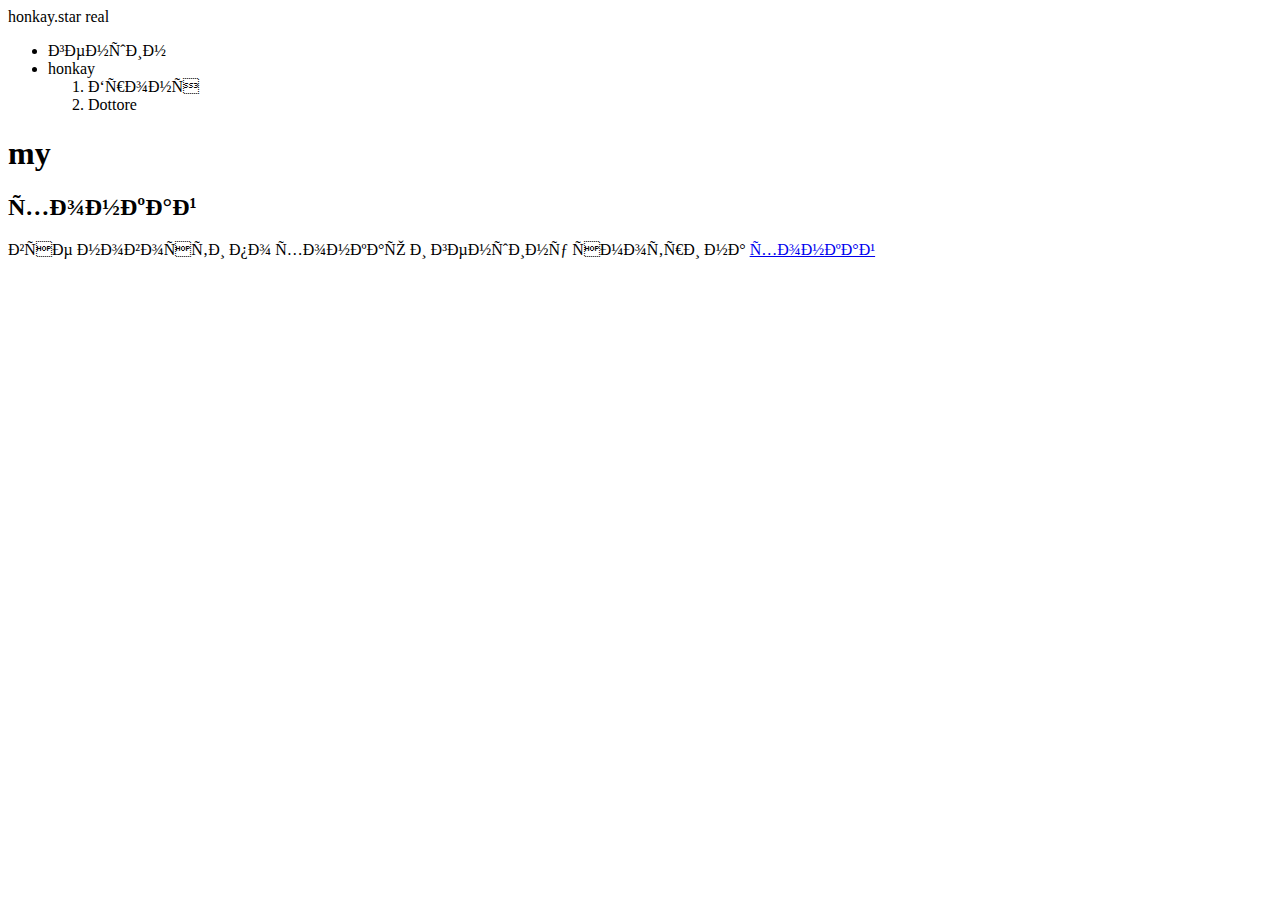
==== index.html @ e86036e8 "микууу" ====
<!doctype html>
<html></html>
  <head>
    <meta charset="5">
    <title>mygames</title>
    <body>honkay.star real
      <ul>
        <li>геншин</li>
        <li>
          honkay
           <ol>
            <li>Броня</li>
            <li>Dottore</li>
           </ol>
        </li>
      </ul>
      <h1>my</h1>
      <h2>хонкай</h2>
      <p2>все новости по хонкаю и геншину смотри на
        <a href="https://hsr.hoyoverse.com/ru-ru/">хонкай</a>
      </p2>
    </body>
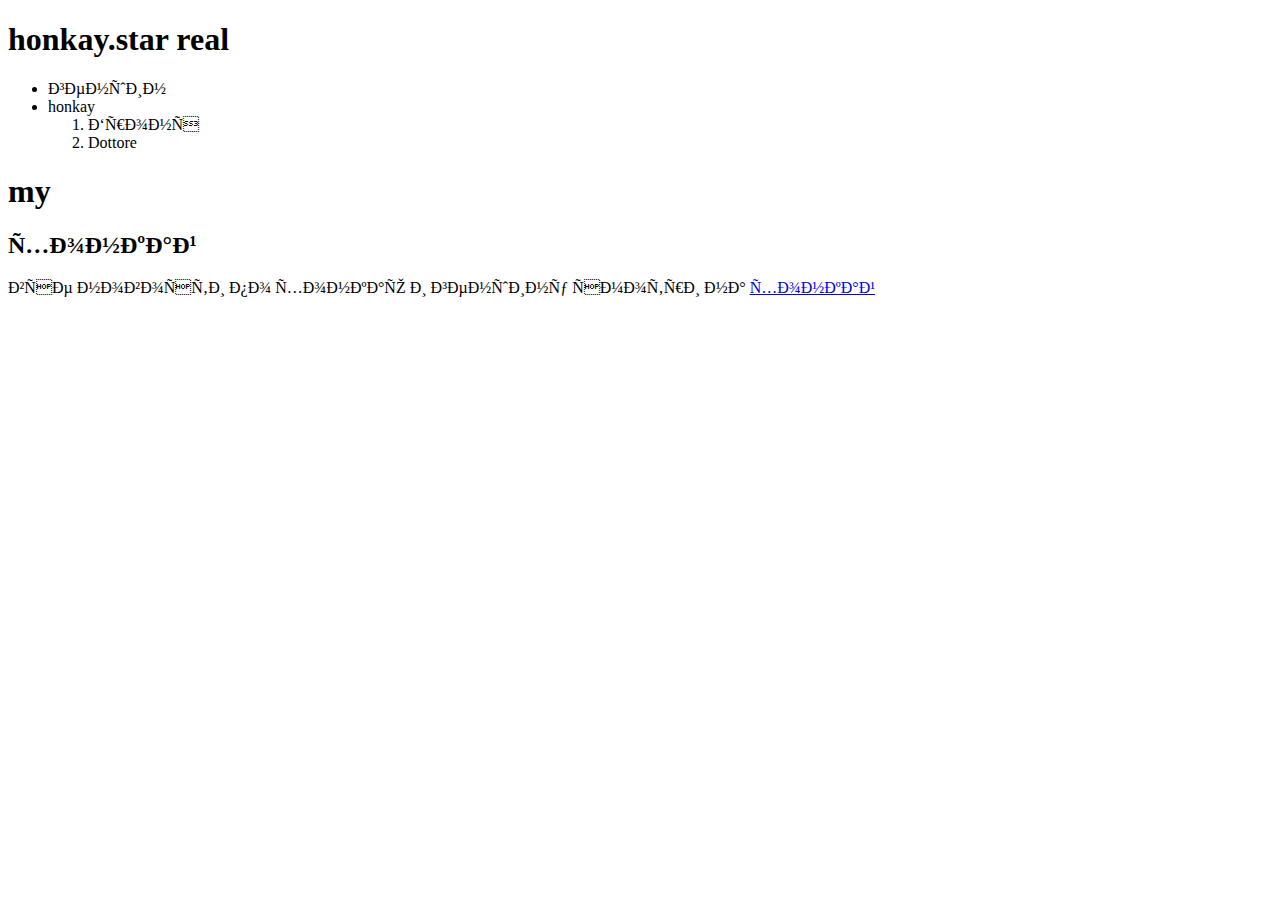
==== commit 17c7efd4: "Wed, Sep 27, 2023, 4:40 PM +07:00" ====
--- a/index.html
+++ b/index.html
@@ -1,22 +1,28 @@
 <!doctype html>
-<html></html>
+<html>
   <head>
-    <meta charset="5">
-    <title>mygames</title>
-    <body>honkay.star real
-      <ul>
-        <li>геншин</li>
-        <li>
-          honkay
-           <ol>
-            <li>Броня</li>
-            <li>Dottore</li>
-           </ol>
-        </li>
-      </ul>
-      <h1>my</h1>
-      <h2>хонкай</h2>
-      <p2>все новости по хонкаю и геншину смотри на
-        <a href="https://hsr.hoyoverse.com/ru-ru/">хонкай</a>
-      </p2>
-    </body>
+      <meta charset="5">
+      <title>mygames</title>
+  </head>
+  <body>
+    <h1>honkay.star real</h1>
+    <ul>
+      <li>геншин</li>
+      <li>
+        honkay
+         <ol>
+          <li>Броня</li>
+          <li>Dottore</li>
+         </ol>
+      </li>
+    </ul>
+    <h1>my</h1>
+    <h2>хонкай</h2>
+    <p2>все новости по хонкаю и геншину смотри на
+      <a href="https://hsr.hoyoverse.com/ru-ru/">хонкай</a>
+    </p2>
+  </body>
+
+
+
+</html>
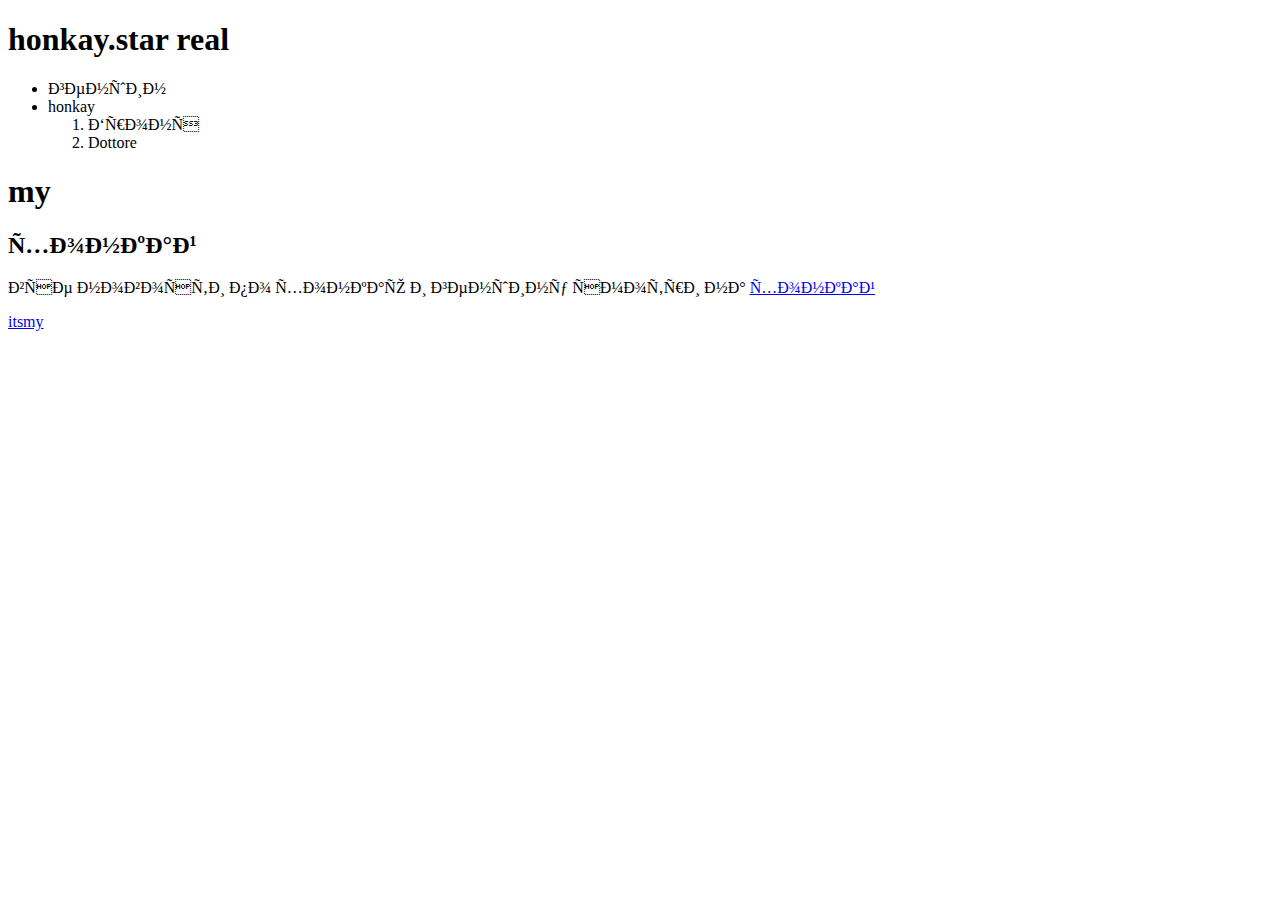
==== commit 81625a9e: "Wed, Sep 27, 2023, 4:45 PM +07:00" ====
--- a/index.html
+++ b/index.html
@@ -8,21 +8,18 @@
     <h1>honkay.star real</h1>
     <ul>
       <li>геншин</li>
-      <li>
-        honkay
+      <li>honkay
          <ol>
-          <li>Броня</li>
-          <li>Dottore</li>
+            <li>Броня</li>
+            <li>Dottore</li>
          </ol>
-      </li>
+        </li>
     </ul>
     <h1>my</h1>
     <h2>хонкай</h2>
-    <p2>все новости по хонкаю и геншину смотри на
+    <p>все новости по хонкаю и геншину смотри на
       <a href="https://hsr.hoyoverse.com/ru-ru/">хонкай</a>
-    </p2>
+    </p>
+    <p><a href="my.html">itsmy</a></p>
   </body>
-
-
-
 </html>
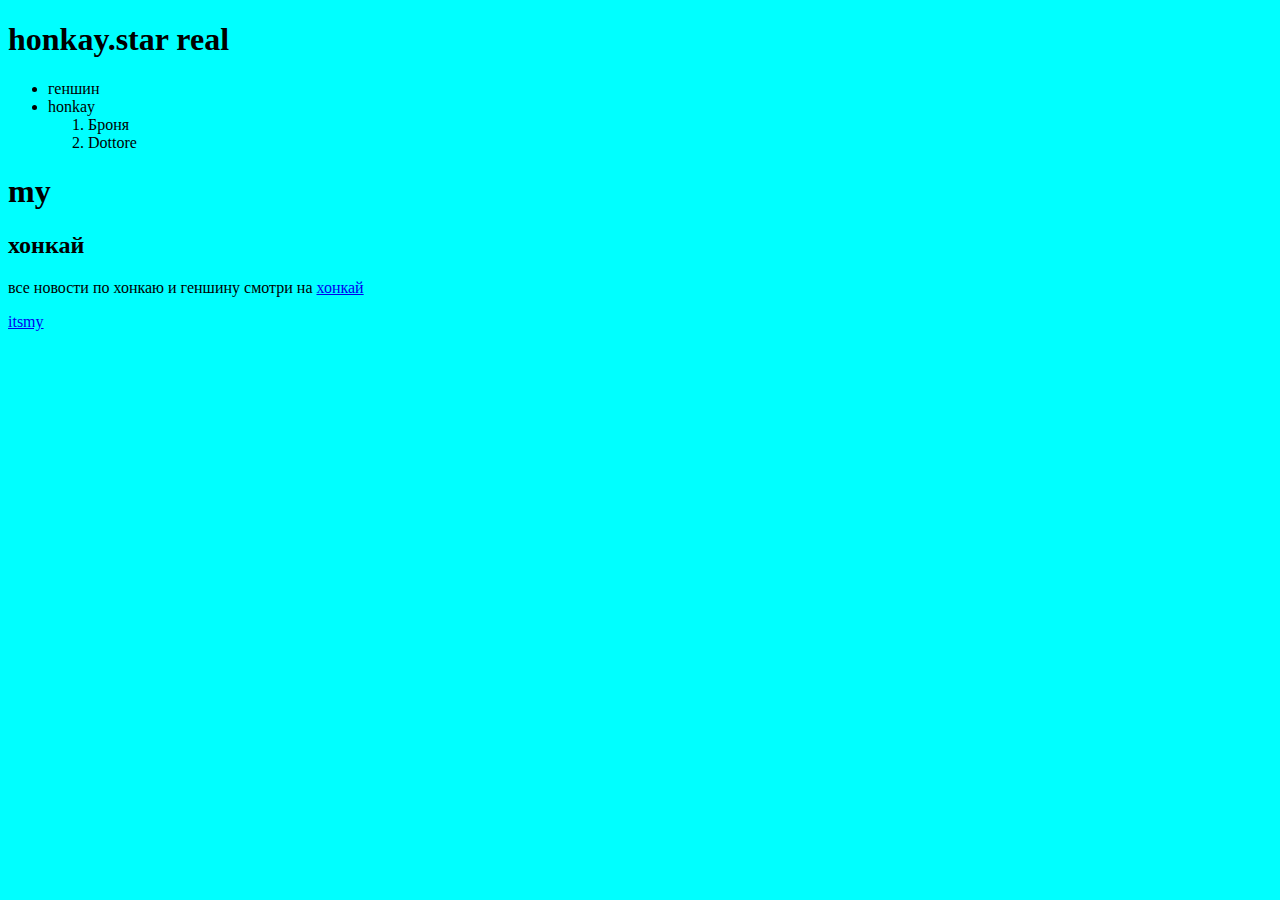
==== commit db01ce68: "Wed, Sep 27, 2023, 5:27 PM +07:00" ====
--- a/index.html
+++ b/index.html
@@ -1,8 +1,9 @@
 <!doctype html>
 <html>
   <head>
-      <meta charset="5">
+      <meta charset="utf-8">
       <title>mygames</title>
+      <link href="styles.css" rel="stylesheet">
   </head>
   <body>
     <h1>honkay.star real</h1>
--- a/styles.css
+++ b/styles.css
@@ -0,0 +1 @@
+body{background-color: aqua}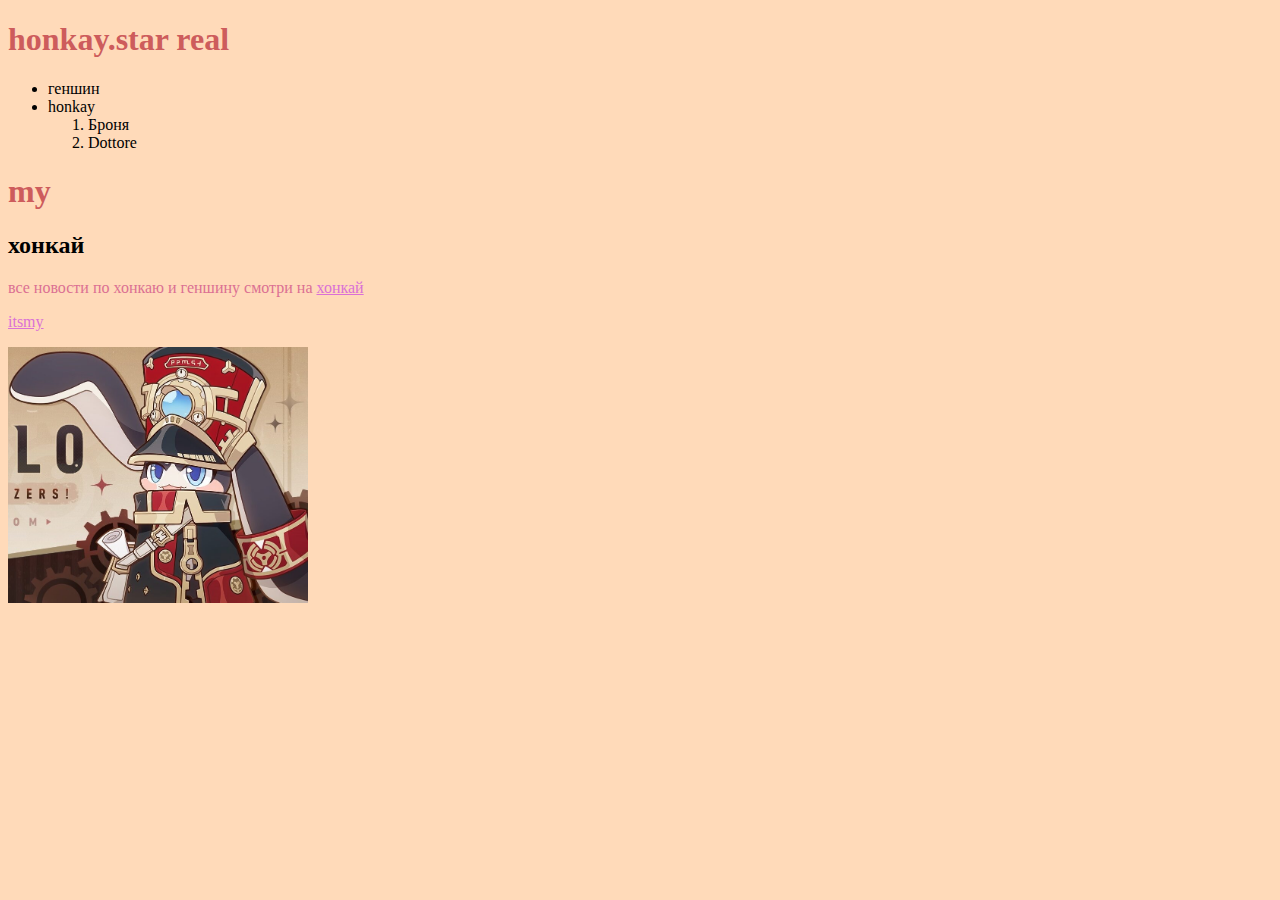
==== commit b9a1c432: "Wed, Sep 27, 2023, 5:50 PM +07:00" ====
--- a/index.html
+++ b/index.html
@@ -22,5 +22,6 @@
       <a href="https://hsr.hoyoverse.com/ru-ru/">хонкай</a>
     </p>
     <p><a href="my.html">itsmy</a></p>
+    <img src="fig2.jpg" width="300">
   </body>
 </html>
--- a/styles.css
+++ b/styles.css
@@ -1 +1,4 @@
-body{background-color: aqua}+body{background-color: #FFDAB9}
+p{color: #DB7093}
+a{color: #DA70D6}
+h1{color: #CD5C5C}